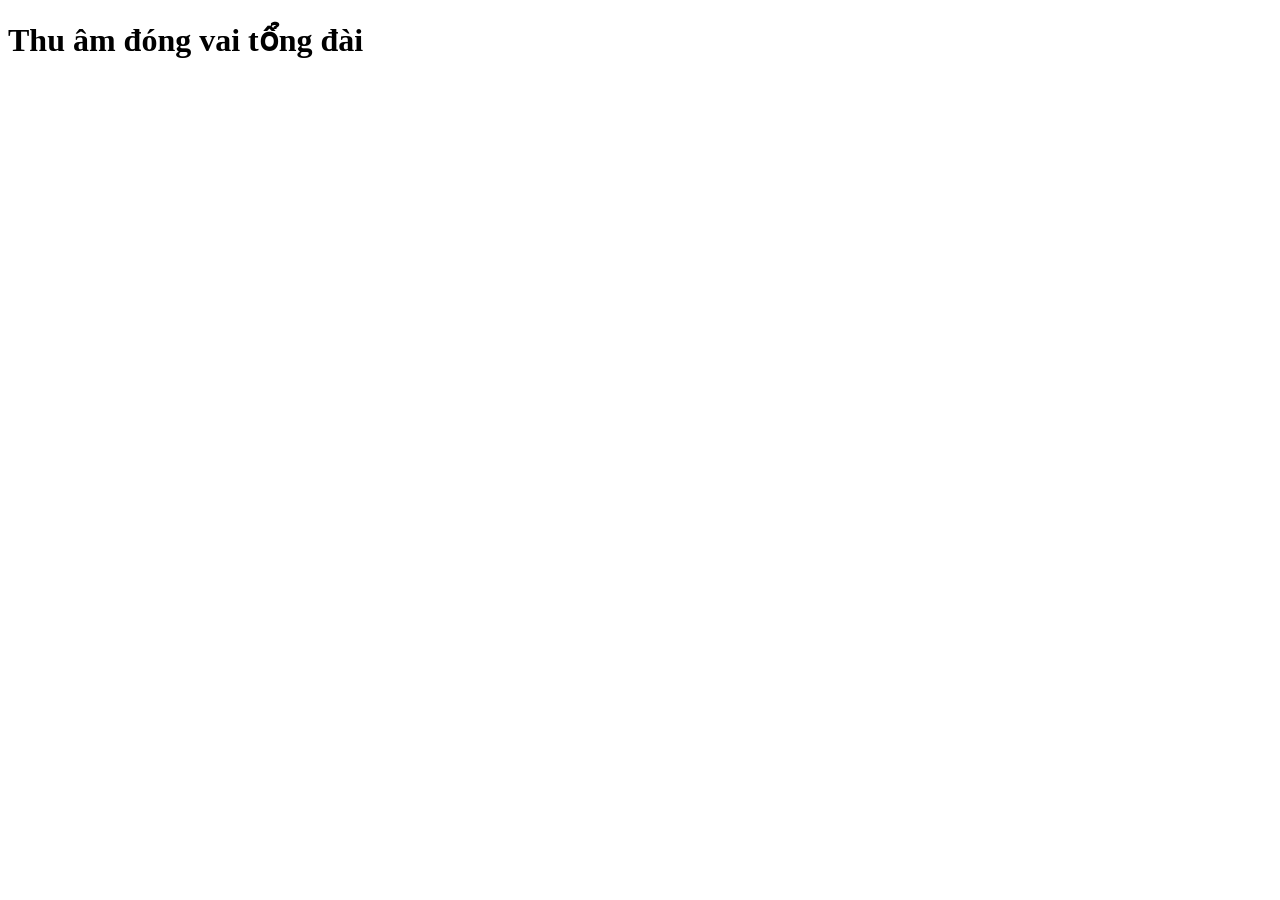
==== collector/app/static/index.html @ fa66532d "feat(collector): self-service web app for recording the golden dataset Phase 1.4. An isolated app in" ====
<!doctype html>
<html lang="vi">
<head>
  <meta charset="utf-8">
  <meta name="viewport" content="width=device-width, initial-scale=1">
  <title>Turnwise — thu âm đóng vai</title>
  <link rel="stylesheet" href="/static/style.css">
</head>
<body>
<main>
  <h1>Thu âm đóng vai tổng đài</h1>
  <p id="status" class="status"></p>

  <section id="consent" hidden>
    <h2>Phiếu đồng ý</h2>
    <p><b>Dự án là gì.</b> Turnwise nghiên cứu cách một tổng đài tự động biết khi nào người gọi đã
      nói xong, và dừng lại khi người gọi nói chen vào. Công ty NetCo trong buổi thu là công ty giả định.</p>
    <p><b>Bạn sẽ làm gì.</b> Đóng vai khách hàng gọi tổng đài theo một số tình huống có sẵn. Mọi số
      thuê bao, mã và địa chỉ đều in trên thẻ giả. <b>Không đọc số điện thoại, địa chỉ hay tên thật
      của bạn.</b></p>
    <p><b>Về "tổng đài".</b> Giọng tổng đài là các câu một người đã đọc và thu sẵn. Trang web phát
      từng câu khi bạn bấm nút. Bạn không nói chuyện với một hệ thống tự động thật, và tổng đài sẽ
      không dừng lại khi bạn nói chen vào.</p>
    <p><b>Dữ liệu được thu.</b> Giọng nói của bạn trong buổi thu, một mã người nói không chứa tên
      bạn, vùng giọng nói. Không thu họ tên, tuổi, giới tính, số điện thoại.</p>
    <p><b>Bên kiểm soát dữ liệu.</b> <span id="controller"></span></p>
    <p><b>Quyền của bạn.</b> Tham gia là tự nguyện; bạn dừng lúc nào cũng được. Bạn có quyền rút lại
      đồng ý và yêu cầu xoá bản ghi bằng cách liên hệ bên kiểm soát dữ liệu. Việc rút lại không ảnh
      hưởng tới những xử lý đã thực hiện trước đó (Luật 91/2025/QH15, Điều 10 khoản 4).</p>
    <p>Dữ liệu này <b>không</b> được dùng để huấn luyện mô hình. Ô không tích nghĩa là không đồng ý.</p>
    <form id="consent-form">
      <label><input type="checkbox" name="purpose_evaluation"> <b>Mục đích 1 (bắt buộc):</b> ghi âm,
        chép lời, gán nhãn và dùng để đo, đánh giá hệ thống. Kết quả chỉ công bố dạng số liệu tổng hợp.</label>
      <label><input type="checkbox" name="purpose_excerpts"> <b>Mục đích 2 (không bắt buộc):</b> dùng
        trích đoạn giọng tôi trong báo cáo, bài trình bày hoặc demo.</label>
      <label><input type="checkbox" name="adult"> Tôi đã đủ 18 tuổi.</label>
      <label><input type="checkbox" name="wired_headphones"> Tôi đang dùng <b>tai nghe có dây</b>
        (không dùng loa ngoài, không dùng tai nghe Bluetooth).</label>
      <label>Vùng giọng nói của tôi:
        <select name="dialect">
          <option value="">— chọn —</option>
          <option value="north">Bắc</option>
          <option value="north_central">Bắc Trung Bộ</option>
          <option value="central">Trung</option>
          <option value="south">Nam</option>
        </select>
      </label>
      <button type="submit">Tôi đồng ý</button>
    </form>
  </section>

  <section id="miccheck" hidden>
    <h2>Thử micro</h2>
    <p>Đeo tai nghe có dây, nói vài câu bình thường. Vạch dưới đây phải nhảy khi bạn nói.</p>
    <meter id="level" min="0" max="1" value="0"></meter>
    <p id="mic-warning" class="warning" hidden></p>
    <button id="mic-ok">Micro ổn, tiếp tục</button>
  </section>

  <section id="scripts" hidden>
    <h2>Chọn một tình huống</h2>
    <p>Mỗi tình huống khoảng 2 phút. Làm lần lượt, nghỉ giữa các tình huống nếu cần.</p>
    <ul id="script-list"></ul>
  </section>

  <section id="run" hidden>
    <h2 id="run-title"></h2>
    <p id="run-persona" class="persona"></p>
    <div id="run-props" class="card"></div>
    <div class="instruction">
      <p class="label">Việc của bạn lúc này</p>
      <p id="run-instruction">Bấm nút bên dưới để gọi tổng đài.</p>
      <p id="run-replies" class="replies"></p>
    </div>
    <button id="run-next" class="big">Gọi tổng đài</button>
    <p class="hint">Nói tự nhiên như gọi tổng đài thật. Khi <b>bạn đã nói xong</b>, bấm nút để nghe
      câu tiếp theo. Muốn nói chen khi tổng đài đang nói thì cứ nói, không cần bấm gì.</p>
  </section>
</main>
<script type="module" src="/static/app.js"></script>
</body>
</html>
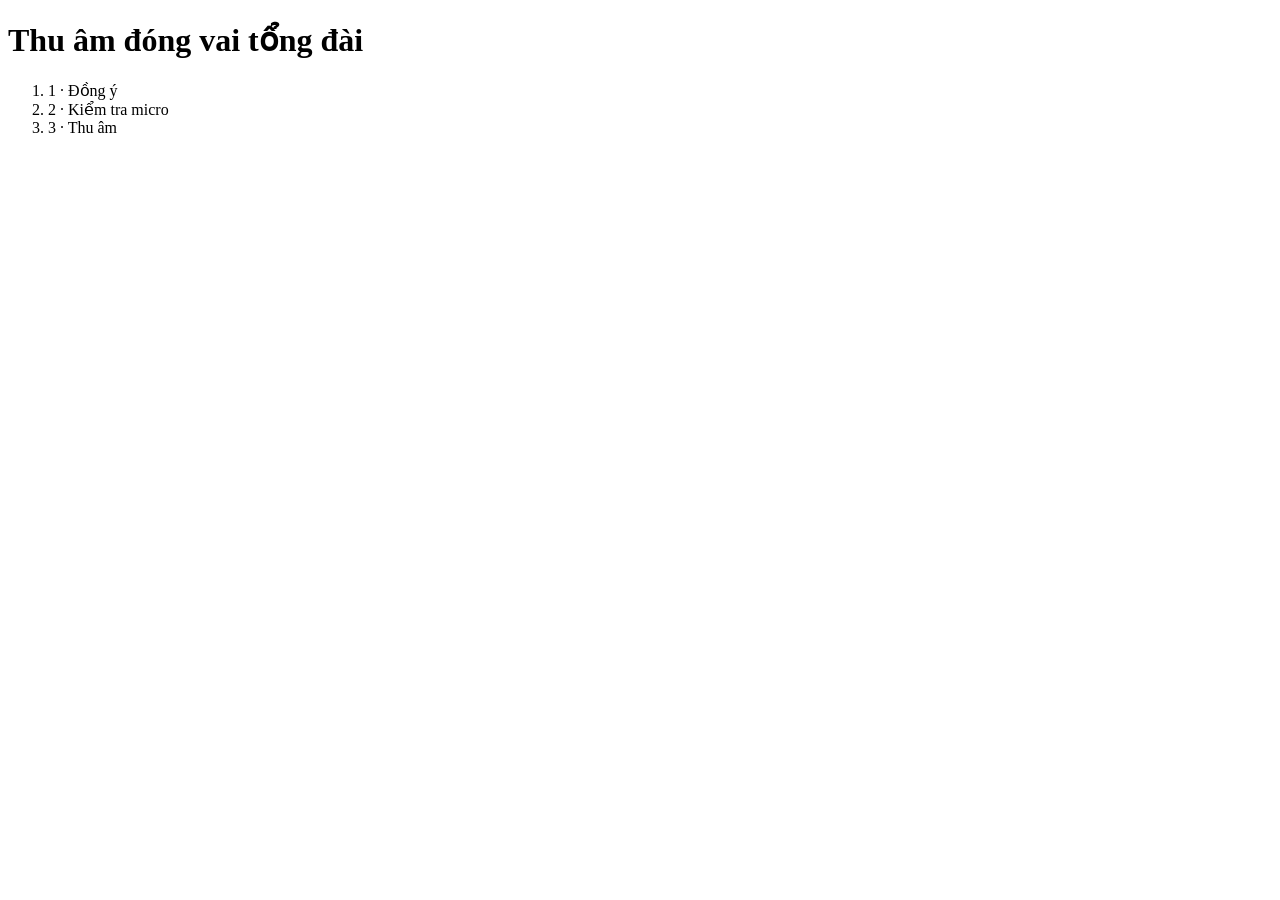
==== commit a258c526: "feat(collector): redesigned recording UI with live level and listen-back Participant page, one page " ====
--- a/collector/app/static/index.html
+++ b/collector/app/static/index.html
@@ -3,78 +3,146 @@
 <head>
   <meta charset="utf-8">
   <meta name="viewport" content="width=device-width, initial-scale=1">
-  <title>Turnwise — thu âm đóng vai</title>
+  <title>Thu âm đóng vai tổng đài</title>
+  <link rel="icon" href="data:,">
   <link rel="stylesheet" href="/static/style.css">
 </head>
 <body>
 <main>
-  <h1>Thu âm đóng vai tổng đài</h1>
-  <p id="status" class="status"></p>
+  <header class="top">
+    <h1>Thu âm đóng vai tổng đài</h1>
+    <span id="speaker" class="sub"></span>
+  </header>
+  <ol class="steps" id="steps">
+    <li data-step="consent">1 · Đồng ý</li>
+    <li data-step="mic">2 · Kiểm tra micro</li>
+    <li data-step="record">3 · Thu âm</li>
+  </ol>
+  <div id="banner" class="banner" hidden></div>
 
-  <section id="consent" hidden>
-    <h2>Phiếu đồng ý</h2>
-    <p><b>Dự án là gì.</b> Turnwise nghiên cứu cách một tổng đài tự động biết khi nào người gọi đã
-      nói xong, và dừng lại khi người gọi nói chen vào. Công ty NetCo trong buổi thu là công ty giả định.</p>
-    <p><b>Bạn sẽ làm gì.</b> Đóng vai khách hàng gọi tổng đài theo một số tình huống có sẵn. Mọi số
-      thuê bao, mã và địa chỉ đều in trên thẻ giả. <b>Không đọc số điện thoại, địa chỉ hay tên thật
-      của bạn.</b></p>
-    <p><b>Về "tổng đài".</b> Giọng tổng đài là các câu một người đã đọc và thu sẵn. Trang web phát
-      từng câu khi bạn bấm nút. Bạn không nói chuyện với một hệ thống tự động thật, và tổng đài sẽ
-      không dừng lại khi bạn nói chen vào.</p>
-    <p><b>Dữ liệu được thu.</b> Giọng nói của bạn trong buổi thu, một mã người nói không chứa tên
-      bạn, vùng giọng nói. Không thu họ tên, tuổi, giới tính, số điện thoại.</p>
-    <p><b>Bên kiểm soát dữ liệu.</b> <span id="controller"></span></p>
-    <p><b>Quyền của bạn.</b> Tham gia là tự nguyện; bạn dừng lúc nào cũng được. Bạn có quyền rút lại
-      đồng ý và yêu cầu xoá bản ghi bằng cách liên hệ bên kiểm soát dữ liệu. Việc rút lại không ảnh
-      hưởng tới những xử lý đã thực hiện trước đó (Luật 91/2025/QH15, Điều 10 khoản 4).</p>
-    <p>Dữ liệu này <b>không</b> được dùng để huấn luyện mô hình. Ô không tích nghĩa là không đồng ý.</p>
+  <!-- 1. Đồng ý -->
+  <section id="consent" class="card" hidden>
+    <h2>Trước khi bắt đầu</h2>
+    <p>Bạn sẽ đóng vai <b>khách hàng gọi tổng đài</b> của một công ty giả định. Giọng tổng đài là
+      các câu đã thu sẵn; bạn nghe qua tai nghe và trả lời tự nhiên.</p>
+    <ul class="small muted">
+      <li>Mọi số thuê bao, mã, địa chỉ đều in sẵn trên màn hình. <b>Không nói thông tin thật của bạn.</b></li>
+      <li>Chỉ thu giọng nói, mã người nói và vùng giọng. Không thu họ tên, tuổi, số điện thoại.</li>
+      <li>Dữ liệu dùng để đo và đánh giá hệ thống, <b>không</b> dùng để huấn luyện mô hình.</li>
+    </ul>
+    <details>
+      <summary>Đọc đầy đủ về dữ liệu và quyền của bạn</summary>
+      <div class="fine">
+        <p><b>Bên kiểm soát dữ liệu:</b> <span id="controller"></span>.</p>
+        <p>Tham gia là tự nguyện, bạn dừng lúc nào cũng được. Bạn có quyền rút lại đồng ý và yêu
+          cầu xoá bản ghi bằng cách liên hệ bên kiểm soát dữ liệu. Việc rút lại không ảnh hưởng tới
+          những xử lý đã thực hiện trước đó (Luật 91/2025/QH15, Điều 10 khoản 4). Bản ghi không
+          công bố công khai; kết quả chỉ công bố dạng số liệu tổng hợp.</p>
+        <p>Giọng tổng đài do người thu sẵn và trang web phát khi bạn bấm nút; tổng đài không dừng
+          lại khi bạn nói chen vào. Ô không tích nghĩa là không đồng ý.</p>
+      </div>
+    </details>
     <form id="consent-form">
-      <label><input type="checkbox" name="purpose_evaluation"> <b>Mục đích 1 (bắt buộc):</b> ghi âm,
-        chép lời, gán nhãn và dùng để đo, đánh giá hệ thống. Kết quả chỉ công bố dạng số liệu tổng hợp.</label>
-      <label><input type="checkbox" name="purpose_excerpts"> <b>Mục đích 2 (không bắt buộc):</b> dùng
-        trích đoạn giọng tôi trong báo cáo, bài trình bày hoặc demo.</label>
-      <label><input type="checkbox" name="adult"> Tôi đã đủ 18 tuổi.</label>
-      <label><input type="checkbox" name="wired_headphones"> Tôi đang dùng <b>tai nghe có dây</b>
-        (không dùng loa ngoài, không dùng tai nghe Bluetooth).</label>
-      <label>Vùng giọng nói của tôi:
-        <select name="dialect">
-          <option value="">— chọn —</option>
-          <option value="north">Bắc</option>
-          <option value="north_central">Bắc Trung Bộ</option>
-          <option value="central">Trung</option>
-          <option value="south">Nam</option>
-        </select>
-      </label>
-      <button type="submit">Tôi đồng ý</button>
+      <label class="check"><input type="checkbox" name="purpose_evaluation">
+        <span><b>Tôi đồng ý</b> ghi âm và dùng bản ghi để đo, đánh giá hệ thống. <span class="muted">(bắt buộc)</span></span></label>
+      <label class="check"><input type="checkbox" name="purpose_excerpts">
+        <span>Cho phép dùng trích đoạn giọng tôi trong báo cáo hoặc demo. <span class="muted">(không bắt buộc)</span></span></label>
+      <label class="check"><input type="checkbox" name="adult"><span>Tôi đủ 18 tuổi.</span></label>
+      <label class="check"><input type="checkbox" name="wired_headphones">
+        <span>Tôi đang đeo <b>tai nghe có dây</b> (không dùng loa ngoài, không dùng Bluetooth).</span></label>
+      <p class="small" style="margin: 12px 0 0">Giọng nói của bạn thuộc vùng nào?</p>
+      <div class="choices">
+        <label><input type="radio" name="dialect" value="north">Bắc</label>
+        <label><input type="radio" name="dialect" value="north_central">Bắc Trung Bộ</label>
+        <label><input type="radio" name="dialect" value="central">Trung</label>
+        <label><input type="radio" name="dialect" value="south">Nam</label>
+      </div>
+      <div class="actions"><button type="submit" class="primary block" id="consent-submit" disabled>Tiếp tục</button></div>
     </form>
   </section>
 
-  <section id="miccheck" hidden>
-    <h2>Thử micro</h2>
-    <p>Đeo tai nghe có dây, nói vài câu bình thường. Vạch dưới đây phải nhảy khi bạn nói.</p>
-    <meter id="level" min="0" max="1" value="0"></meter>
-    <p id="mic-warning" class="warning" hidden></p>
-    <button id="mic-ok">Micro ổn, tiếp tục</button>
+  <!-- 2. Kiểm tra micro -->
+  <section id="mic" class="card" hidden>
+    <h2>Kiểm tra micro</h2>
+    <p>Đeo tai nghe có dây, bấm <b>Bật micro</b>, rồi nói một câu bình thường. Các vạch sẽ chuyển
+      màu xanh khi micro nghe thấy bạn.</p>
+    <div class="recorder" id="mic-recorder">
+      <span class="rec-dot"></span>
+      <canvas id="mic-meter"></canvas>
+    </div>
+    <p id="mic-hint" class="small muted" style="margin-top: 10px">Chưa bật micro.</p>
+    <div class="actions">
+      <button id="mic-start" class="primary">Bật micro</button>
+      <button id="mic-ok" class="primary" hidden disabled>Micro hoạt động, tiếp tục</button>
+    </div>
   </section>
 
-  <section id="scripts" hidden>
-    <h2>Chọn một tình huống</h2>
-    <p>Mỗi tình huống khoảng 2 phút. Làm lần lượt, nghỉ giữa các tình huống nếu cần.</p>
-    <ul id="script-list"></ul>
+  <!-- 3a. Danh sách tình huống -->
+  <section id="list" hidden>
+    <div class="card">
+      <div class="scenario" style="align-items: baseline">
+        <h2 id="remaining">Tình huống</h2>
+        <span id="progress-text" class="small muted"></span>
+      </div>
+      <div class="progress"><span id="progress-bar" style="width: 0"></span></div>
+    </div>
+    <div class="card flat">
+      <h3>Cách làm</h3>
+      <ol class="howto small">
+        <li>Chọn một tình huống, đọc thẻ thông tin.</li>
+        <li>Bấm <b>Bắt đầu</b>. Nghe tổng đài và trả lời tự nhiên. Muốn chen ngang thì cứ nói, không cần bấm gì.</li>
+        <li>Nói xong mới bấm nút. Cuối cùng <b>nghe lại</b> rồi <b>gửi</b>.</li>
+      </ol>
+    </div>
+    <div class="card" id="scenario-list"></div>
   </section>
 
+  <!-- 3b. Đang thu -->
   <section id="run" hidden>
-    <h2 id="run-title"></h2>
-    <p id="run-persona" class="persona"></p>
-    <div id="run-props" class="card"></div>
-    <div class="instruction">
-      <p class="label">Việc của bạn lúc này</p>
-      <p id="run-instruction">Bấm nút bên dưới để gọi tổng đài.</p>
-      <p id="run-replies" class="replies"></p>
+    <div class="card">
+      <div class="recorder" id="run-recorder">
+        <span class="rec-dot"></span>
+        <span class="rec-label" id="run-label">Chưa ghi</span>
+        <canvas id="run-meter"></canvas>
+        <span class="rec-time" id="run-time">00:00</span>
+      </div>
     </div>
-    <button id="run-next" class="big">Gọi tổng đài</button>
-    <p class="hint">Nói tự nhiên như gọi tổng đài thật. Khi <b>bạn đã nói xong</b>, bấm nút để nghe
-      câu tiếp theo. Muốn nói chen khi tổng đài đang nói thì cứ nói, không cần bấm gì.</p>
+    <div class="card">
+      <div class="scenario" style="align-items: baseline">
+        <h2 id="run-title"></h2>
+        <span id="run-step" class="small muted"></span>
+      </div>
+      <p id="run-persona" class="muted"></p>
+      <dl class="props" id="run-props"></dl>
+    </div>
+    <div class="card">
+      <p><span id="run-status" class="pill">Sẵn sàng</span></p>
+      <p class="instruction" id="run-instruction">Đọc thẻ bên trên. Khi sẵn sàng, bấm Bắt đầu.</p>
+      <div class="replies" id="run-replies"></div>
+      <div class="actions">
+        <button id="run-next" class="primary block" disabled>Đang tải…</button>
+      </div>
+      <div class="actions"><button id="run-cancel" class="link">Huỷ tình huống này</button></div>
+    </div>
+  </section>
+
+  <!-- 3c. Nghe lại -->
+  <section id="review" class="card" hidden>
+    <h2>Nghe lại bản thu</h2>
+    <p class="muted" id="review-title"></p>
+    <audio id="review-audio" controls preload="auto"></audio>
+    <p class="small muted">Bạn nghe cả giọng mình và giọng tổng đài. Nếu có tiếng mình rõ ràng là ổn.
+      Bản gửi đi là bản gốc, không qua chỉnh sửa.</p>
+    <div class="actions">
+      <button id="review-send" class="primary">Gửi bản thu</button>
+      <button id="review-redo">Thu lại</button>
+    </div>
+  </section>
+
+  <!-- Thông báo -->
+  <section id="message" class="card" hidden>
+    <h2 id="message-title"></h2>
+    <p id="message-text" class="muted"></p>
   </section>
 </main>
 <script type="module" src="/static/app.js"></script>
